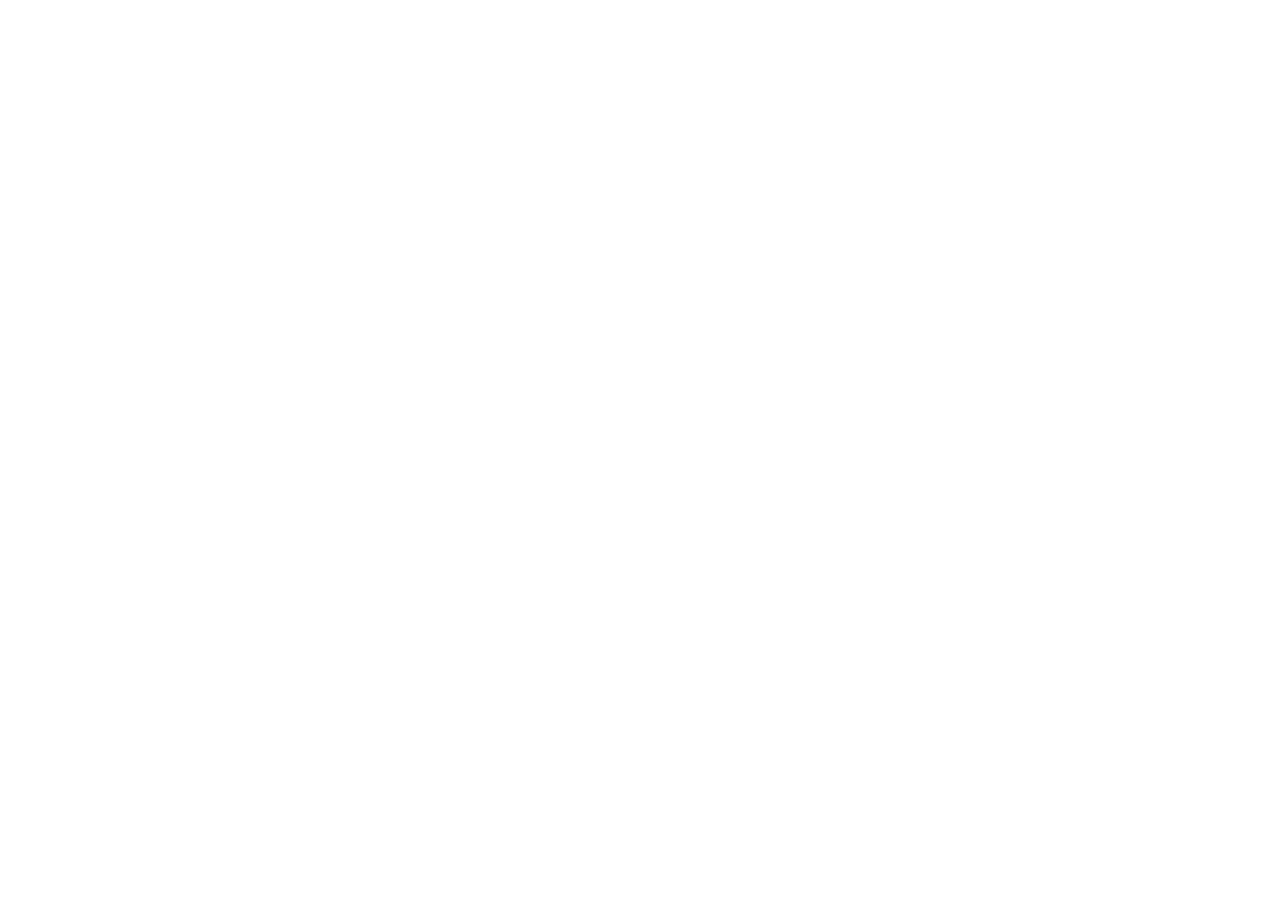
==== pages/contacto.html @ 8ebb15d2 "Creando Páginas" ====
<!DOCTYPE html>
<html lang="es">
<head>
    <meta charset="UTF-8">
    <meta http-equiv="X-UA-Compatible" content="IE=edge">
    <meta name="viewport" content="width=device-width, initial-scale=1.0">
    <title>Contacto</title>
</head>
<body>
    
</body>
</html>
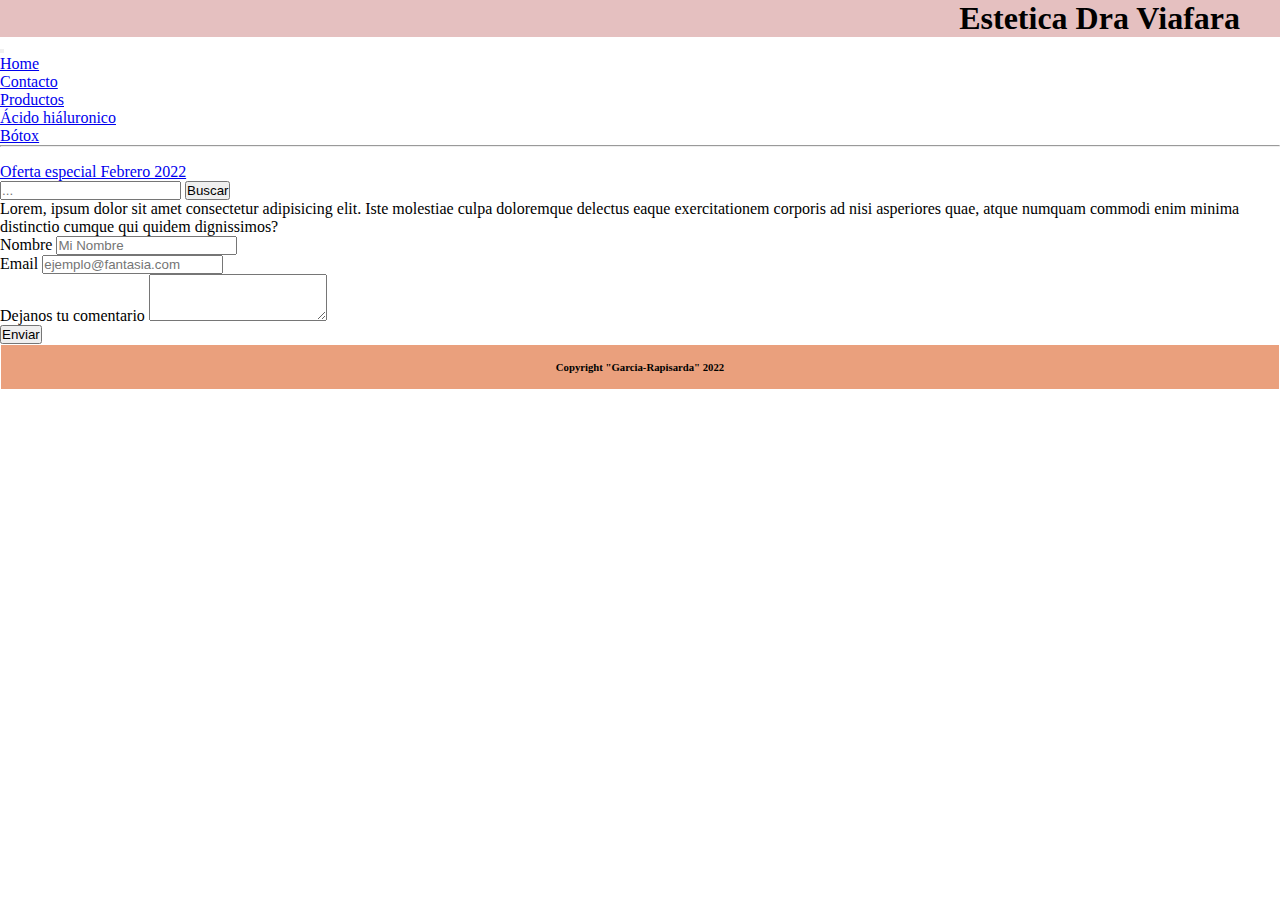
==== commit 7573afab: "Completando proyecto" ====
--- a/pages/contacto.html
+++ b/pages/contacto.html
@@ -1,12 +1,101 @@
 <!DOCTYPE html>
 <html lang="es">
+
 <head>
     <meta charset="UTF-8">
     <meta http-equiv="X-UA-Compatible" content="IE=edge">
     <meta name="viewport" content="width=device-width, initial-scale=1.0">
     <title>Contacto</title>
+    <link href="https://cdn.jsdelivr.net/npm/bootstrap@5.1.3/dist/css/bootstrap.min.css" rel="stylesheet"
+        integrity="sha384-1BmE4kWBq78iYhFldvKuhfTAU6auU8tT94WrHftjDbrCEXSU1oBoqyl2QvZ6jIW3" crossorigin="anonymous">
+    <link rel="stylesheet" href="../css/style.css">
 </head>
+
 <body>
-    
+    <header class="titulo">
+        <h1>Estetica Dra Viafara</h1>
+        
+        
+        
+        
+    </header>
+    <nav class="navbar navbar-expand-lg navbar-light bg-light">
+        <div class="container-fluid">
+            <a class="navbar-brand" href="#"></a>
+            <button class="navbar-toggler" type="button" data-bs-toggle="collapse"
+                data-bs-target="#navbarSupportedContent" aria-controls="navbarSupportedContent" aria-expanded="false"
+                aria-label="Toggle navigation">
+                <span class="navbar-toggler-icon"></span>
+            </button>
+            <div class="collapse navbar-collapse" id="navbarSupportedContent">
+                <ul class="navbar-nav me-auto mb-2 mb-lg-0">
+                    <li class="nav-item">
+                        <a class="nav-link active" aria-current="page" href="../index.html">Home</a>
+                    </li>
+                    <li class="nav-item">
+                        <a class="nav-link" href="contacto.html">Contacto</a>
+                    </li>
+                    <li class="nav-item dropdown">
+                        <a class="nav-link dropdown-toggle" href="#" id="navbarDropdown" role="button"
+                            data-bs-toggle="dropdown" aria-expanded="false">
+                            Productos
+                        </a>
+                        <ul class="dropdown-menu" aria-labelledby="navbarDropdown">
+                            <li><a class="dropdown-item" href="#">Ácido hiáluronico</a></li>
+                            <li><a class="dropdown-item" href="#">Bótox</a></li>
+                            <li>
+                                <hr class="dropdown-divider">
+                            </li>
+                            <li><a class="dropdown-item" href="#">Oferta especial Febrero 2022</a></li>
+                        </ul>
+                    </li>
+                    
+                </ul>
+                <form class="d-flex">
+                    <input class="form-control me-2" type="search" placeholder="..." aria-label="Search">
+                    <button class="btn btn-outline-success" type="submit">Buscar</button>
+                </form>
+            </div>
+        </div>
+    </nav>
+    <main class="container">
+        <div class="row mt-3">
+            <div class="col-md-6">
+                <p>Lorem, ipsum dolor sit amet consectetur adipisicing elit. Iste molestiae culpa doloremque delectus
+                    eaque exercitationem corporis ad nisi asperiores quae, atque numquam commodi enim minima distinctio
+                    cumque qui quidem dignissimos?</p>
+            </div>
+            <form class="col-md-6 mb-4" action="">
+                <div class="mb-3">
+                    <label for="exampleFormControlInput1" class="form-label">Nombre</label>
+                    <input type="text" class="form-control" id="exampleFormControlInput1" placeholder="Mi Nombre">
+                </div>
+                <div class="mb-3">
+                    <label for="exampleFormControlInput2" class="form-label">Email</label>
+                    <input type="email" class="form-control" id="exampleFormControlInput1" placeholder="ejemplo@fantasia.com">
+                </div>
+                <div class="mb-3">
+                    <label for="exampleFormControlTextarea1" class="form-label">Dejanos tu comentario</label>
+                    <textarea class="form-control" id="exampleFormControlTextarea1" rows="3"></textarea>
+                </div>
+                <div class="col-md-3">
+                    <button type="button" class="btn btn-outline-success btn-lg">Enviar</button>
+                </div>
+            </form>
+        </div>
+    </main>
+
+    <footer class="copyright">
+        <h6>Copyright "Garcia-Rapisarda" 2022 </h6>
+    </footer>
+
+    <script src="https://cdn.jsdelivr.net/npm/@popperjs/core@2.10.2/dist/umd/popper.min.js"
+        integrity="sha384-7+zCNj/IqJ95wo16oMtfsKbZ9ccEh31eOz1HGyDuCQ6wgnyJNSYdrPa03rtR1zdB"
+        crossorigin="anonymous"></script>
+    <script src="https://cdn.jsdelivr.net/npm/bootstrap@5.1.3/dist/js/bootstrap.min.js"
+        integrity="sha384-QJHtvGhmr9XOIpI6YVutG+2QOK9T+ZnN4kzFN1RtK3zEFEIsxhlmWl5/YESvpZ13"
+        crossorigin="anonymous"></script>
+
 </body>
+
 </html>--- a/css/style.css
+++ b/css/style.css
@@ -0,0 +1,21 @@
+* {
+    padding: 0;
+    margin: 0;
+    box-sizing: border-box;
+}
+.titulo {
+    background-color: rgba(165, 42, 42, 0.295);
+    display: flex;
+    justify-content: right;
+    padding-right: 40px;
+}
+.copyright {
+    background-color: rgba(226, 125, 78, 0.733);
+    display: flex;
+    justify-content: center;
+    align-items: center;
+    flex: 1;
+    padding: 1rem;
+    margin: 1px;
+       
+}
